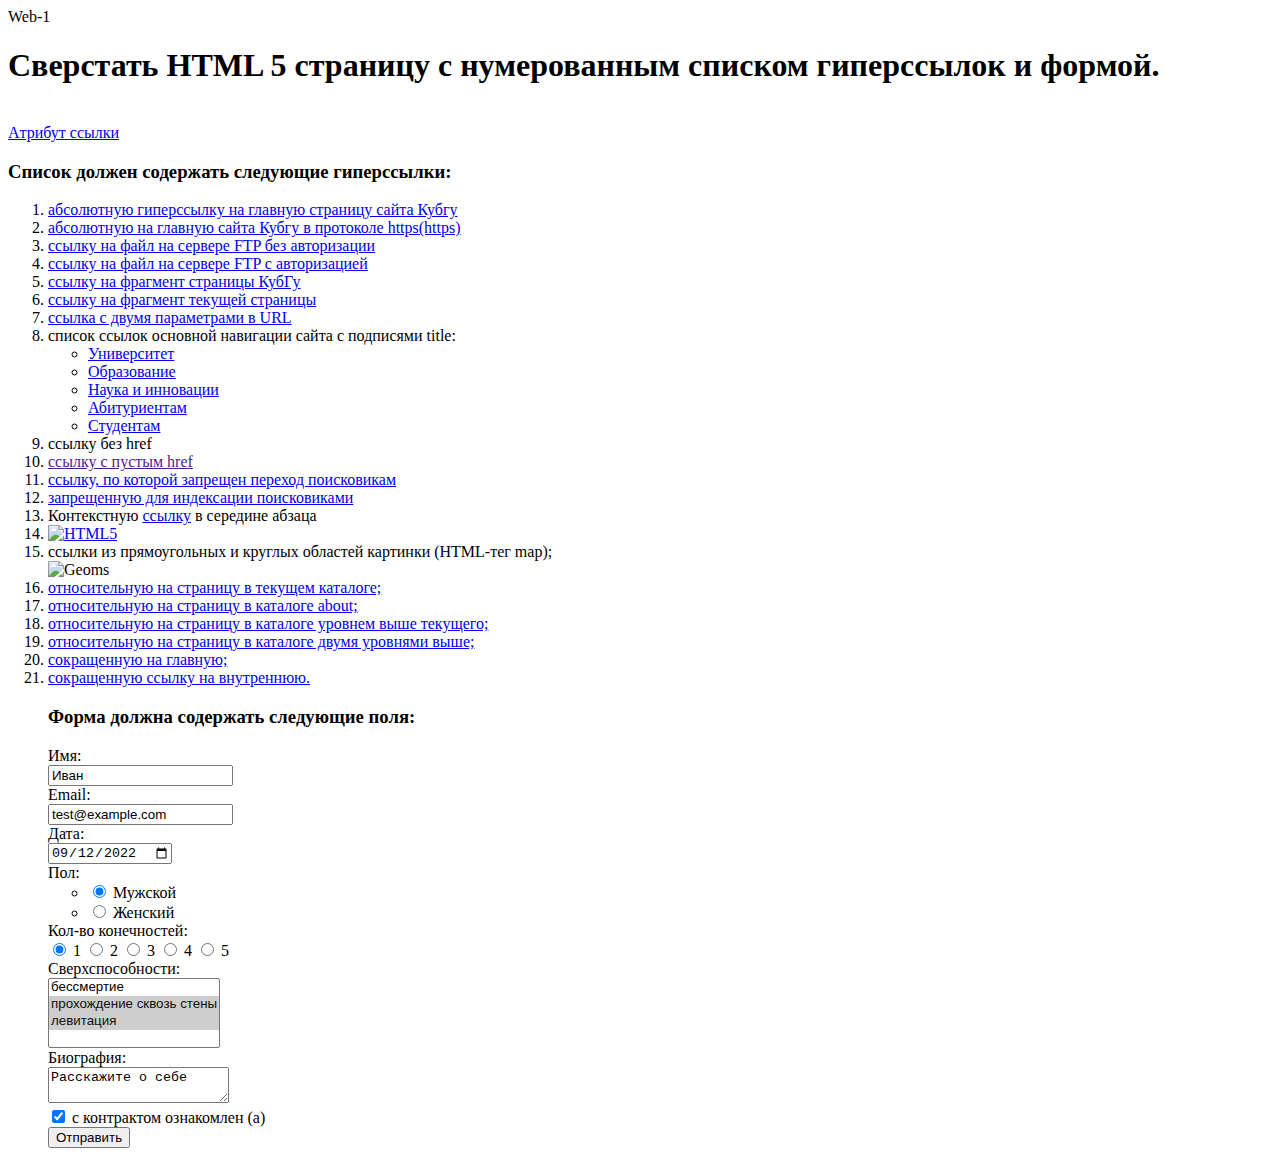
==== index.html @ e3baa00d "Update index.html" ====
<!DOCTYPE html>
<html lang="en">
<head>
<title>Web-1</title>
    Web-1
</head>
<body>
	<h1>Сверстать HTML 5 страницу с нумерованным списком гиперссылок и формой.</h1>
	<br>
	<a href="#Hello"> Aтрибут ссылки </a>
	<h3>Список должен содержать следующие гиперссылки:</h3>
	<ol>
	<li><a href="htp://www.kubsu.ru">абсолютную гиперссылку на главную страницу сайта Кубгу</a></li>
	<li><a href="https://kubsu.ru/">абсолютную на главную сайта Кубгу в протоколе https(https)</a></li>
	<li><a href="ftp://www.mysite.ru/my_files/file_1">ссылку на файл на сервере FTP без авторизации</a></li>
	<li><a href="ftp://user:myParol@mysite.ru/my_files/file_2">ссылку на файл на сервере FTP с авторизацией</a></li>
	<li><a href="https://www.kubsu.ru/ru/abiturient#main-content">ссылку на фрагмент страницы КубГу</a></li>
	<li><a href="#Hello">ссылку на фрагмент текущей страницы</a></li>
	<li><a href="https://yandex.ru/search/?lr=35&search_source=morda_desktop_common">ссылка с двумя параметрами в URL</a></li>
	<li><span>список ссылок основной навигации сайта с подписями title:</span></li>
	<ul>
		<li><a href="https://www.kubsu.ru/ru/university">Университет</a></li>
		<li><a href="https://www.kubsu.ru/ru/education">Образование</a></li>
		<li><a href="https://www.kubsu.ru/ru/science">Наука и инновации</a></li>
		<li><a href="https://www.kubsu.ru/ru/abiturient">Абитуриентам</a></li>
		<li><a href="https://www.kubsu.ru/ru/studlife">Студентам</a></li>
	</ul>
	<li><a>ссылку без href</a></li>
	<li><a href>ссылку с пустым href</a></li>
	<li><a href="https://www.kubsu.ru" rel="nofollow">ссылку, по которой запрещен переход поисковикам</a></li>
	<li><a href="https://www.kubsu.ru">
	<noindex>
	    запрещенную для индексации поисковиками
	</noindex>
	</a></li>
	<li><span>
	Контекстную
	<a href="https://www.kubsu.ru">ссылку</a>
	в середине абзаца
	</span></li>
	<li><a href="https://www.kubsu.ru">
	<img src="https://www.winetourbooking.com/wp-content/uploads/2014/12/Internet1.jpg" alt="HTML5" width="200">
	</a></li>
	<li><span>ссылки из прямоугольных и круглых областей картинки (HTML-тег map);</span></li>
		<img src="https://megabook.ru/stream/mediapreview?Key=Фигура%20(геометрические%20фигуры)&Width=654&Height=654" width="200" alt="Geoms" usemap="#unit">
		<map name="unit">
			<area shape="rect" coords="20,20,80,80" href="https://www.kubsu.ru/ru/university">
			<area shape="circle" coords="142,84,38" href="https://www.kubsu.ru/ru/education">
			<area shape="poly" coords="38,160,78,98,120,160" href="https://www.kubsu.ru/ru/science">
		</map>
	<li><a href="page">относительную на страницу в текущем каталоге;</a></li>
	<li><a href="about/page">относительную на страницу в каталоге about;</a></li>
	<li><a href="../page">относительную на страницу в каталоге уровнем выше текущего;</a></li>
	<li><a href="../../page">относительную на страницу в каталоге двумя уровнями выше;</a></li>
	<li><a href="/">сокращенную на главную;</a></li>
	<li><a href="/page">сокращенную ссылку на внутреннюю.</a></li>	
	<div id="form">
		<h3>Форма должна содержать следующие поля:</h3>
		<form action="https://yandex.ru/">
			<label>
				Имя:<br />
				<input name="field-name"value="Иван"/>
			</label><br />
			<label>
				Email:<br />
				<input name="field-email" value="test@example.com" type="email" />
			</label><br />
			<label>
				Дата:<br />
				<input name="field-date" value="2022-09-12" type="date" />
			</label><br />
			Пол:
			<ul>
			<li><label>
				<input type="radio" checked="checked" name="radio-group-1" />
				Мужской
				</label></li>	
			<li><label>
				<input type="radio" name="radio-group-1" />
				Женский
				</label></li>
			</ul>
			Кол-во конечностей:<br />
			<label>
				<input type="radio" checked="checked" name="radio-group-2" />
				1
				</label>
			<label>
				<input type="radio" name="radio-group-2" />
				2
				</label>
			<label>
				<input type="radio" name="radio-group-2" />
				3
				</label>
			<label>
				<input type="radio" name="radio-group-2" />
				4
				</label>
			<label>
				<input type="radio" name="radio-group-2" />
				5
				</label><br />
			<label>
				Сверхспособности:<br />
				<select name="field-name-4[]" multiple="multiple">
				<option>бессмертие</option>
				<option selected="selected">прохождение сквозь стены</option>
				<option selected="selected">левитация</option>
				</select>
			</label><br />
			<label>
				Биография:<br />
				<textarea name="field-name-2">Расскажите о себе</textarea>
			</label><br />
			<label>
				<input type="checkbox" checked="checked" name="check-1" />
				с контрактом ознакомлен (а)
			</label><br />
			<input type="submit" value="Отправить" />
		</form>
	</div>
    
</body>
</html>
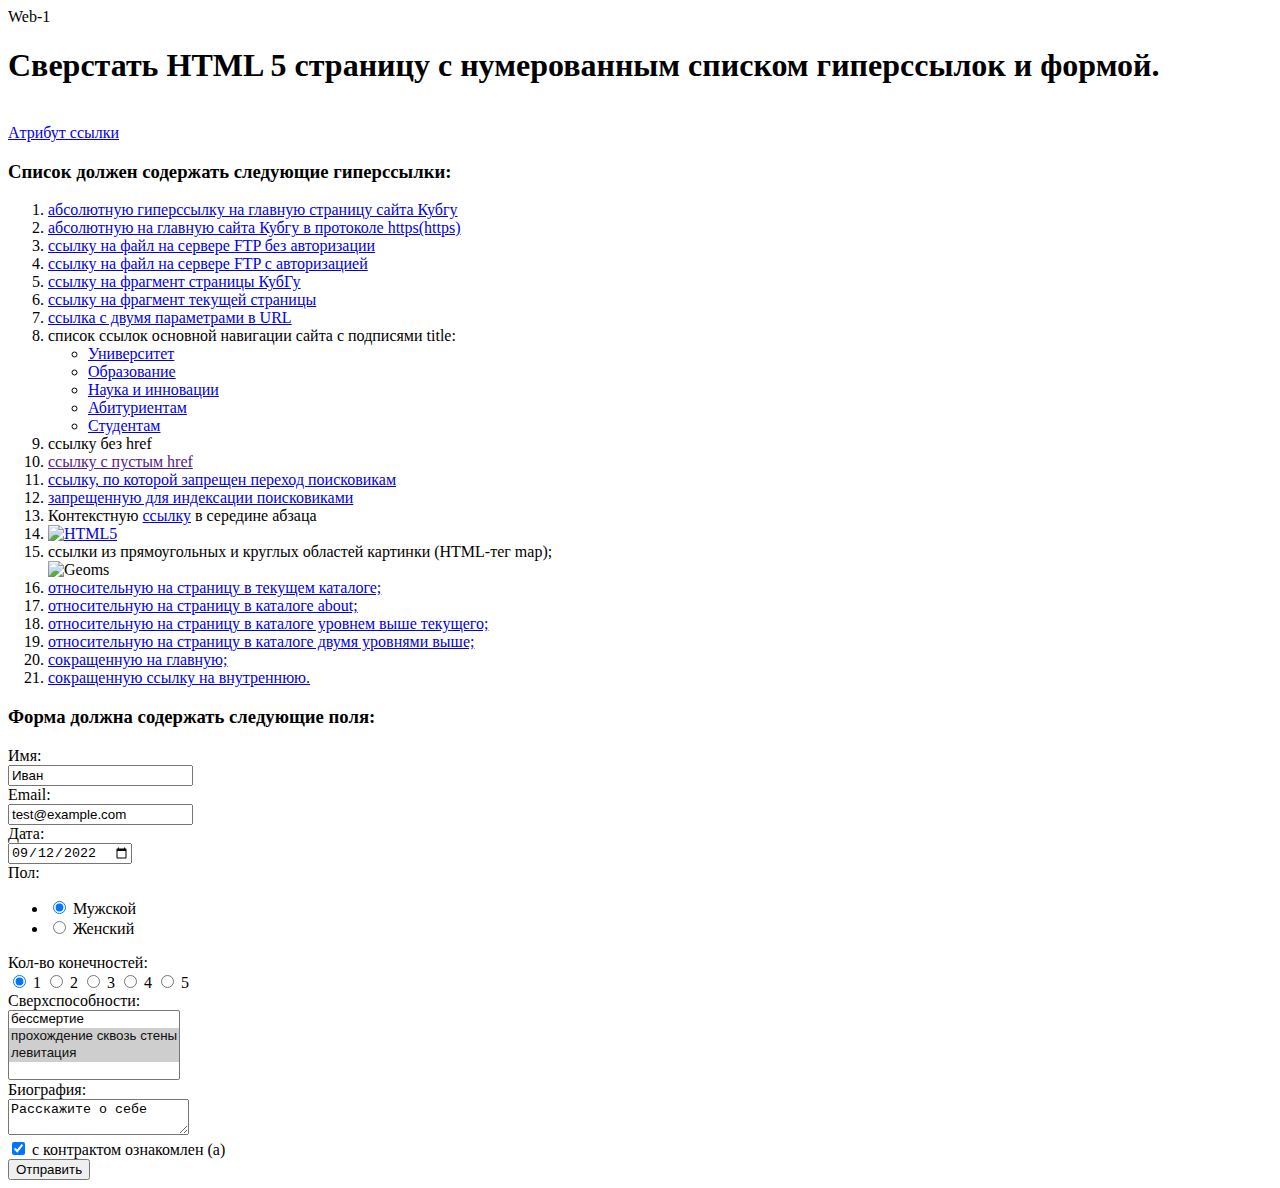
==== commit 60d18fe2: "Update index.html" ====
--- a/index.html
+++ b/index.html
@@ -1,125 +1,127 @@
 <!DOCTYPE html>
 <html lang="en">
 <head>
-<title>Web-1</title>
+    <title>Web-1</title>
     Web-1
 </head>
 <body>
-	<h1>Сверстать HTML 5 страницу с нумерованным списком гиперссылок и формой.</h1>
-	<br>
-	<a href="#Hello"> Aтрибут ссылки </a>
-	<h3>Список должен содержать следующие гиперссылки:</h3>
-	<ol>
-	<li><a href="htp://www.kubsu.ru">абсолютную гиперссылку на главную страницу сайта Кубгу</a></li>
-	<li><a href="https://kubsu.ru/">абсолютную на главную сайта Кубгу в протоколе https(https)</a></li>
-	<li><a href="ftp://www.mysite.ru/my_files/file_1">ссылку на файл на сервере FTP без авторизации</a></li>
-	<li><a href="ftp://user:myParol@mysite.ru/my_files/file_2">ссылку на файл на сервере FTP с авторизацией</a></li>
-	<li><a href="https://www.kubsu.ru/ru/abiturient#main-content">ссылку на фрагмент страницы КубГу</a></li>
-	<li><a href="#Hello">ссылку на фрагмент текущей страницы</a></li>
-	<li><a href="https://yandex.ru/search/?lr=35&search_source=morda_desktop_common">ссылка с двумя параметрами в URL</a></li>
-	<li><span>список ссылок основной навигации сайта с подписями title:</span></li>
-	<ul>
-		<li><a href="https://www.kubsu.ru/ru/university">Университет</a></li>
-		<li><a href="https://www.kubsu.ru/ru/education">Образование</a></li>
-		<li><a href="https://www.kubsu.ru/ru/science">Наука и инновации</a></li>
-		<li><a href="https://www.kubsu.ru/ru/abiturient">Абитуриентам</a></li>
-		<li><a href="https://www.kubsu.ru/ru/studlife">Студентам</a></li>
-	</ul>
-	<li><a>ссылку без href</a></li>
-	<li><a href>ссылку с пустым href</a></li>
-	<li><a href="https://www.kubsu.ru" rel="nofollow">ссылку, по которой запрещен переход поисковикам</a></li>
-	<li><a href="https://www.kubsu.ru">
-	<noindex>
-	    запрещенную для индексации поисковиками
-	</noindex>
-	</a></li>
-	<li><span>
+<h1>Сверстать HTML 5 страницу с нумерованным списком гиперссылок и формой.</h1>
+<br>
+<a href="#Hello"> Aтрибут ссылки </a>
+<h3>Список должен содержать следующие гиперссылки:</h3>
+<ol>
+    <li><a href="http://www.kubsu.ru">абсолютную гиперссылку на главную страницу сайта Кубгу</a></li>
+    <li><a href="https://kubsu.ru/">абсолютную на главную сайта Кубгу в протоколе https(https)</a></li>
+    <li><a href="ftp://www.mysite.ru/my_files/file_1">ссылку на файл на сервере FTP без авторизации</a></li>
+    <li><a href="ftp://user:myParol@mysite.ru/my_files/file_2">ссылку на файл на сервере FTP с авторизацией</a></li>
+    <li><a href="https://www.kubsu.ru/ru/abiturient#main-content">ссылку на фрагмент страницы КубГу</a></li>
+    <li><a href="#Hello">ссылку на фрагмент текущей страницы</a></li>
+    <li><a href="https://yandex.ru/search/?lr=35&search_source=morda_desktop_common">ссылка с двумя параметрами в
+        URL</a></li>
+    <li><span>список ссылок основной навигации сайта с подписями title:</span></li>
+    <ul>
+        <li><a href="https://www.kubsu.ru/ru/university">Университет</a></li>
+        <li><a href="https://www.kubsu.ru/ru/education">Образование</a></li>
+        <li><a href="https://www.kubsu.ru/ru/science">Наука и инновации</a></li>
+        <li><a href="https://www.kubsu.ru/ru/abiturient">Абитуриентам</a></li>
+        <li><a href="https://www.kubsu.ru/ru/studlife">Студентам</a></li>
+    </ul>
+    <li><a>ссылку без href</a></li>
+    <li><a href="">ссылку с пустым href</a></li>
+    <li><a href="https://www.kubsu.ru" rel="nofollow">ссылку, по которой запрещен переход поисковикам</a></li>
+    <li><a href="https://www.kubsu.ru">
+        <!--noindex-->
+        запрещенную для индексации поисковиками
+        <!--/noindex-->
+    </a></li>
+    <li><span>
 	Контекстную
 	<a href="https://www.kubsu.ru">ссылку</a>
 	в середине абзаца
 	</span></li>
-	<li><a href="https://www.kubsu.ru">
-	<img src="https://www.winetourbooking.com/wp-content/uploads/2014/12/Internet1.jpg" alt="HTML5" width="200">
-	</a></li>
-	<li><span>ссылки из прямоугольных и круглых областей картинки (HTML-тег map);</span></li>
-		<img src="https://megabook.ru/stream/mediapreview?Key=Фигура%20(геометрические%20фигуры)&Width=654&Height=654" width="200" alt="Geoms" usemap="#unit">
-		<map name="unit">
-			<area shape="rect" coords="20,20,80,80" href="https://www.kubsu.ru/ru/university">
-			<area shape="circle" coords="142,84,38" href="https://www.kubsu.ru/ru/education">
-			<area shape="poly" coords="38,160,78,98,120,160" href="https://www.kubsu.ru/ru/science">
-		</map>
-	<li><a href="page">относительную на страницу в текущем каталоге;</a></li>
-	<li><a href="about/page">относительную на страницу в каталоге about;</a></li>
-	<li><a href="../page">относительную на страницу в каталоге уровнем выше текущего;</a></li>
-	<li><a href="../../page">относительную на страницу в каталоге двумя уровнями выше;</a></li>
-	<li><a href="/">сокращенную на главную;</a></li>
-	<li><a href="/page">сокращенную ссылку на внутреннюю.</a></li>	
-	<div id="form">
-		<h3>Форма должна содержать следующие поля:</h3>
-		<form action="https://yandex.ru/">
-			<label>
-				Имя:<br />
-				<input name="field-name"value="Иван"/>
-			</label><br />
-			<label>
-				Email:<br />
-				<input name="field-email" value="test@example.com" type="email" />
-			</label><br />
-			<label>
-				Дата:<br />
-				<input name="field-date" value="2022-09-12" type="date" />
-			</label><br />
-			Пол:
-			<ul>
-			<li><label>
-				<input type="radio" checked="checked" name="radio-group-1" />
-				Мужской
-				</label></li>	
-			<li><label>
-				<input type="radio" name="radio-group-1" />
-				Женский
-				</label></li>
-			</ul>
-			Кол-во конечностей:<br />
-			<label>
-				<input type="radio" checked="checked" name="radio-group-2" />
-				1
-				</label>
-			<label>
-				<input type="radio" name="radio-group-2" />
-				2
-				</label>
-			<label>
-				<input type="radio" name="radio-group-2" />
-				3
-				</label>
-			<label>
-				<input type="radio" name="radio-group-2" />
-				4
-				</label>
-			<label>
-				<input type="radio" name="radio-group-2" />
-				5
-				</label><br />
-			<label>
-				Сверхспособности:<br />
-				<select name="field-name-4[]" multiple="multiple">
-				<option>бессмертие</option>
-				<option selected="selected">прохождение сквозь стены</option>
-				<option selected="selected">левитация</option>
-				</select>
-			</label><br />
-			<label>
-				Биография:<br />
-				<textarea name="field-name-2">Расскажите о себе</textarea>
-			</label><br />
-			<label>
-				<input type="checkbox" checked="checked" name="check-1" />
-				с контрактом ознакомлен (а)
-			</label><br />
-			<input type="submit" value="Отправить" />
-		</form>
-	</div>
-    
+    <li><a href="https://www.kubsu.ru">
+        <img src="https://www.winetourbooking.com/wp-content/uploads/2014/12/Internet1.jpg" alt="HTML5" width="200">
+    </a></li>
+    <li><span>ссылки из прямоугольных и круглых областей картинки (HTML-тег map);</span></li>
+    <img src="https://megabook.ru/stream/mediapreview?Key=Фигура%20(геометрические%20фигуры)&Width=654&Height=654"
+         width="200" alt="Geoms" usemap="#unit">
+    <map name="unit">
+        <area shape="rect" coords="20,20,80,80" href="https://www.kubsu.ru/ru/university">
+        <area shape="circle" coords="142,84,38" href="https://www.kubsu.ru/ru/education">
+        <area shape="poly" coords="38,160,78,98,120,160" href="https://www.kubsu.ru/ru/science">
+    </map>
+    <li><a href="page">относительную на страницу в текущем каталоге;</a></li>
+    <li><a href="about/page">относительную на страницу в каталоге about;</a></li>
+    <li><a href="../page">относительную на страницу в каталоге уровнем выше текущего;</a></li>
+    <li><a href="../../page">относительную на страницу в каталоге двумя уровнями выше;</a></li>
+    <li><a href="/">сокращенную на главную;</a></li>
+    <li><a href="/page">сокращенную ссылку на внутреннюю.</a></li>
+</ol>
+<div id="form">
+    <h3>Форма должна содержать следующие поля:</h3>
+    <form action="https://yandex.ru/">
+        <label>
+            Имя:<br/>
+            <input name="field-name" value="Иван"/>
+        </label><br/>
+        <label>
+            Email:<br/>
+            <input name="field-email" value="test@example.com" type="email"/>
+        </label><br/>
+        <label>
+            Дата:<br/>
+            <input name="field-date" value="2022-09-12" type="date"/>
+        </label><br/>
+        Пол:
+        <ul>
+            <li><label>
+                <input type="radio" checked="checked" name="radio-group-1"/>
+                Мужской
+            </label></li>
+            <li><label>
+                <input type="radio" name="radio-group-1"/>
+                Женский
+            </label></li>
+        </ul>
+        Кол-во конечностей:<br/>
+        <label>
+            <input type="radio" checked="checked" name="radio-group-2"/>
+            1
+        </label>
+        <label>
+            <input type="radio" name="radio-group-2"/>
+            2
+        </label>
+        <label>
+            <input type="radio" name="radio-group-2"/>
+            3
+        </label>
+        <label>
+            <input type="radio" name="radio-group-2"/>
+            4
+        </label>
+        <label>
+            <input type="radio" name="radio-group-2"/>
+            5
+        </label><br/>
+        <label>
+            Сверхспособности:<br/>
+            <select name="field-name-4[]" multiple="multiple">
+                <option>бессмертие</option>
+                <option selected="selected">прохождение сквозь стены</option>
+                <option selected="selected">левитация</option>
+            </select>
+        </label><br/>
+        <label>
+            Биография:<br/>
+            <textarea name="field-name-2">Расскажите о себе</textarea>
+        </label><br/>
+        <label>
+            <input type="checkbox" checked="checked" name="check-1"/>
+            с контрактом ознакомлен (а)
+        </label><br/>
+        <input type="submit" value="Отправить"/>
+    </form>
+</div>
 </body>
 </html>
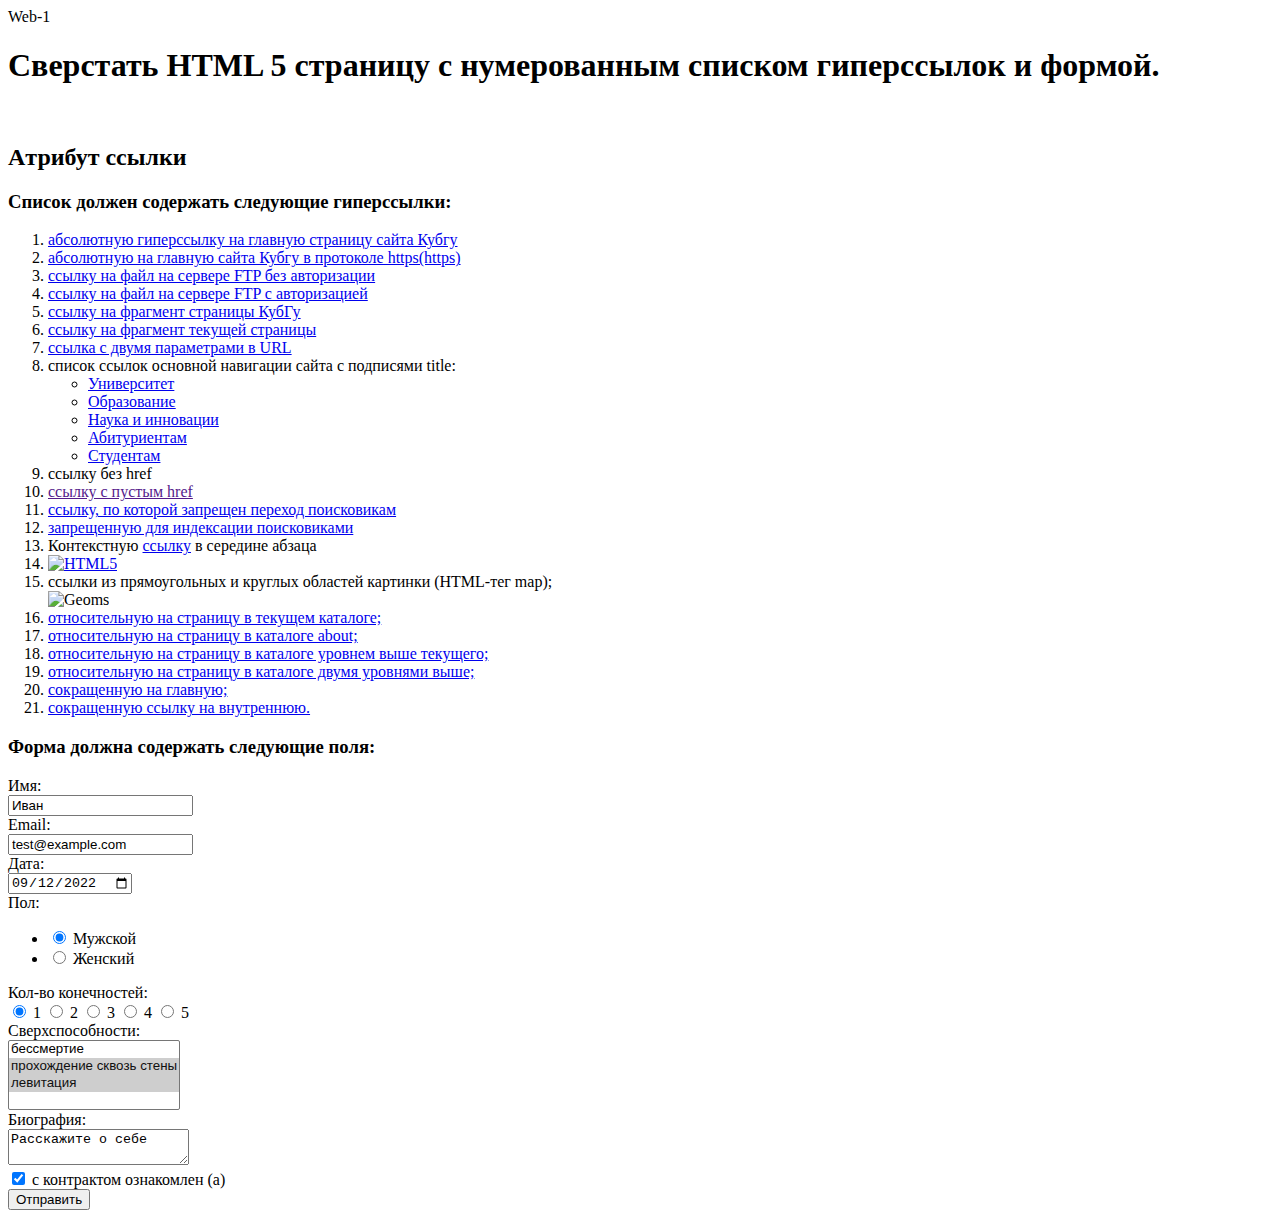
==== commit 8ad79521: "Update index.html" ====
--- a/index.html
+++ b/index.html
@@ -7,7 +7,7 @@
 <body>
 <h1>Сверстать HTML 5 страницу с нумерованным списком гиперссылок и формой.</h1>
 <br>
-<a href="#Hello"> Aтрибут ссылки </a>
+<h2 id="Hello">Aтрибут ссылки</h2>
 <h3>Список должен содержать следующие гиперссылки:</h3>
 <ol>
     <li><a href="http://www.kubsu.ru">абсолютную гиперссылку на главную страницу сайта Кубгу</a></li>
